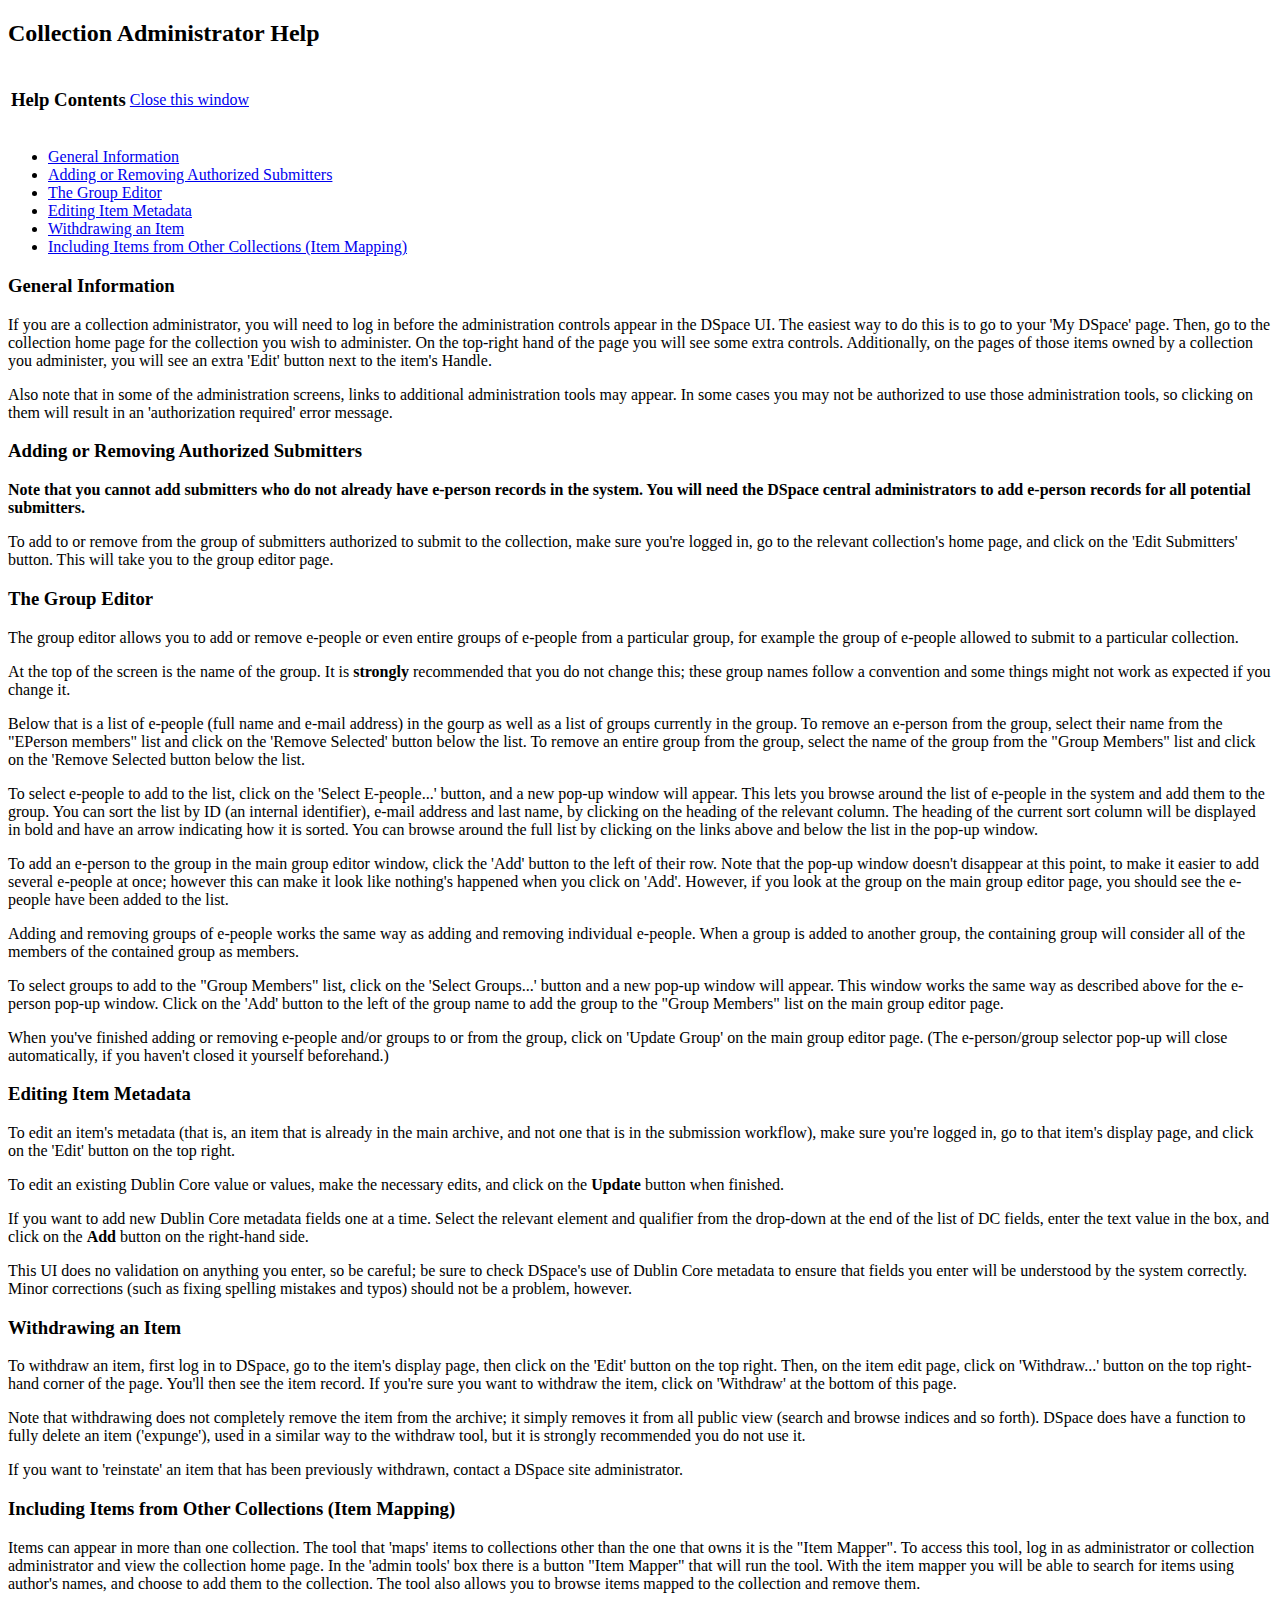
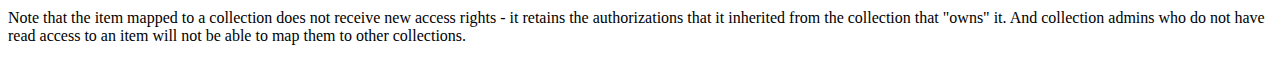
==== dspace/modules/jspui/src/main/webapp/help/collection-admin.html @ 632a4329 "" ====
<!--

    The contents of this file are subject to the license and copyright
    detailed in the LICENSE and NOTICE files at the root of the source
    tree and available online at

    http://www.dspace.org/license/

-->
<!DOCTYPE html PUBLIC "-//W3C//DTD XHTML 1.0 Transitional//EN" "http://www.w3.org/TR/xhtml1/DTD/xhtml1-transitional.dtd">
<html xmlns="http://www.w3.org/1999/xhtml">
  <head>
    <title>DSpace: Collection Administrator Help</title>
    <meta http-equiv="Content-Type" content="text/html; charset=UTF-8"/>
    <link rel="stylesheet" href="../styles.css" type="text/css"/>
  </head>

  <body class="help">
    <h2>Collection Administrator Help</h2>

    <table>
      <tr>
        <td align="left"><h3>Help Contents</h3></td>
        <td align="right"><a href="#" onclick="window.close()">Close this window</a></td>
      </tr>
    </table>

    <ul>
      <li><a href="#general">General Information</a></li>
      <li><a href="#submitters">Adding or Removing Authorized Submitters</a></li>
      <li><a href="#groupeditor">The Group Editor</a></li>
      <li><a href="#editmetadata">Editing Item Metadata</a></li>
      <li><a href="#withdraw">Withdrawing an Item</a></li>
      <li><a href="#itemmap">Including Items from Other Collections (Item Mapping)</a></li>
    </ul>

    <h3><a name="general"></a>General Information</h3>

    <p>If you are a collection administrator, you will need to log in before the administration controls appear in the DSpace UI.  The easiest way to do this is to go to your 'My DSpace' page.  Then, go to the collection home page for the collection you wish to administer.  On the top-right hand of the page you will see some extra controls.  Additionally, on the pages of those items owned by a collection you administer, you will see an extra 'Edit' button next to the item's Handle.</p>

    <p>Also note that in some of the administration screens, links to additional administration tools may appear.  In some cases you may not be authorized to use those administration tools, so clicking on them will result in an 'authorization required' error message.</p>

    <h3><a name="submitters"></a>Adding or Removing Authorized Submitters</h3>

    <p><strong>Note that you cannot add submitters who do not already have e-person records in the system.  You will need the DSpace central administrators to add e-person records for all potential submitters.</strong></p>

    <p>To add to or remove from the group of submitters authorized to submit to the collection, make sure you're logged in, go to the relevant collection's home page, and click on the 'Edit Submitters' button.  This will take you to the group editor page.</p>


    <h3><a name="groupeditor"></a>The Group Editor</h3>

    <p>The group editor allows you to add or remove e-people or even entire groups of e-people from a particular group, for example the group of e-people allowed to submit to a particular collection.</p>

    <p>At the top of the screen is the name of the group.  It is <strong>strongly</strong> recommended that you do not change this; these group names follow a convention and some things might not work as expected if you change it.</p>

    <p>Below that is a list of e-people (full name and e-mail address) in the gourp as well as a list of groups currently in the group.  To remove an e-person from the group, select their name from the "EPerson members" list and click on the 'Remove Selected' button below the list. To remove an entire group from the group, select the name of the group from the "Group Members" list and click on the 'Remove Selected button below the list.</p>

    <p>To select e-people to add to the list, click on the 'Select E-people...' button, and a new pop-up window will appear.  This lets you browse around the list of e-people in the system and add them to the group.  You can sort the list by ID (an internal identifier), e-mail address and last name, by clicking on the heading of the relevant column.  The heading of the current sort column will be displayed in bold and have an arrow indicating how it is sorted.  You can browse around the full list by clicking on the links above and below the list in the pop-up window.</p>

    <p>To add an e-person to the group in the main group editor window, click the 'Add' button to the left of their row.  Note that the pop-up window doesn't disappear at this point, to make it easier to add several e-people at once; however this can make it look like nothing's happened when you click on 'Add'.  However, if you look at the group on the main group editor page, you should see the e-people have been added to the list.</p>

    <p>Adding and removing groups of e-people works the same way as adding and removing individual e-people.  When a group is added to another group, the containing group will consider all of the members of the contained group as members.</p>

    <p>To select groups to add to the "Group Members" list, click on the 'Select Groups...' button and a new pop-up window will appear. This window works the same way as described above for the e-person pop-up window. Click on the 'Add' button to the left of the group name to add the group to the "Group Members" list on the main group editor page.</p>

    <p>When you've finished adding or removing e-people and/or groups to or from the group, click on 'Update Group' on the main group editor page.  (The e-person/group selector pop-up will close automatically, if you haven't closed it yourself beforehand.)</p>

    <h3><a name="editmetadata"></a>Editing Item Metadata</h3>

    <p>To edit an item's metadata (that is, an item that is already in the main archive, and not one that is in the submission workflow), make sure you're logged in, go to that item's display page, and click on the 'Edit' button on the top right.</p>

    <p>To edit an existing Dublin Core value or values, make the necessary edits, and click on the <strong>Update</strong> button when finished.</p>

    <p>If you want to add new Dublin Core metadata fields one at a time.  Select the relevant element and qualifier from the drop-down at the end of the list of DC fields, enter the text value in the box, and click on the <strong>Add</strong> button on the right-hand side.</p>

    <p>This UI does no validation on anything you enter, so be careful; be sure to check DSpace's use of Dublin Core metadata to ensure that fields you enter will be understood by the system correctly.  Minor corrections (such as fixing spelling mistakes and typos) should not be a problem, however.</p>


    <h3><a name="withdraw"></a>Withdrawing an Item</h3>

    <p>To withdraw an item, first log in to DSpace, go to the item's display page, then click on the 'Edit' button on the top right.  Then, on the item edit page, click on 'Withdraw...' button on the top right-hand corner of the page.  You'll then see the item record.  If you're sure you want to withdraw the item, click on 'Withdraw' at the bottom of this page.</p>

    <p>Note that withdrawing does not completely remove the item from the archive; it simply removes it from all public view (search and browse indices and so forth).  DSpace does have a function to fully delete an item ('expunge'), used in a similar way to the withdraw tool, but it is strongly recommended you do not use it.</p>

    <p>If you want to 'reinstate' an item that has been previously withdrawn, contact a DSpace site administrator.</p>


    <h3><a name="itemmap"></a>Including Items from Other Collections (Item Mapping)</h3>

    <p>Items can appear in more than one collection.  The tool that 'maps' items to collections other than the one that owns it is the "Item Mapper".  To access this tool, log in as administrator or collection administrator and view the collection home page.  In the 'admin tools' box there is a button "Item Mapper" that will run the tool.  With the item mapper you will be able to search for items using author's names, and choose to add them to the collection.  The tool also allows you to browse items mapped to the collection and remove them.</p>

    <p>Note that the item mapped to a collection does not receive new access rights - it retains the authorizations that it inherited from the collection that "owns" it.  And collection admins who do not have read access to an item will not be able to map them to other collections.</p>

  </body>
</html>
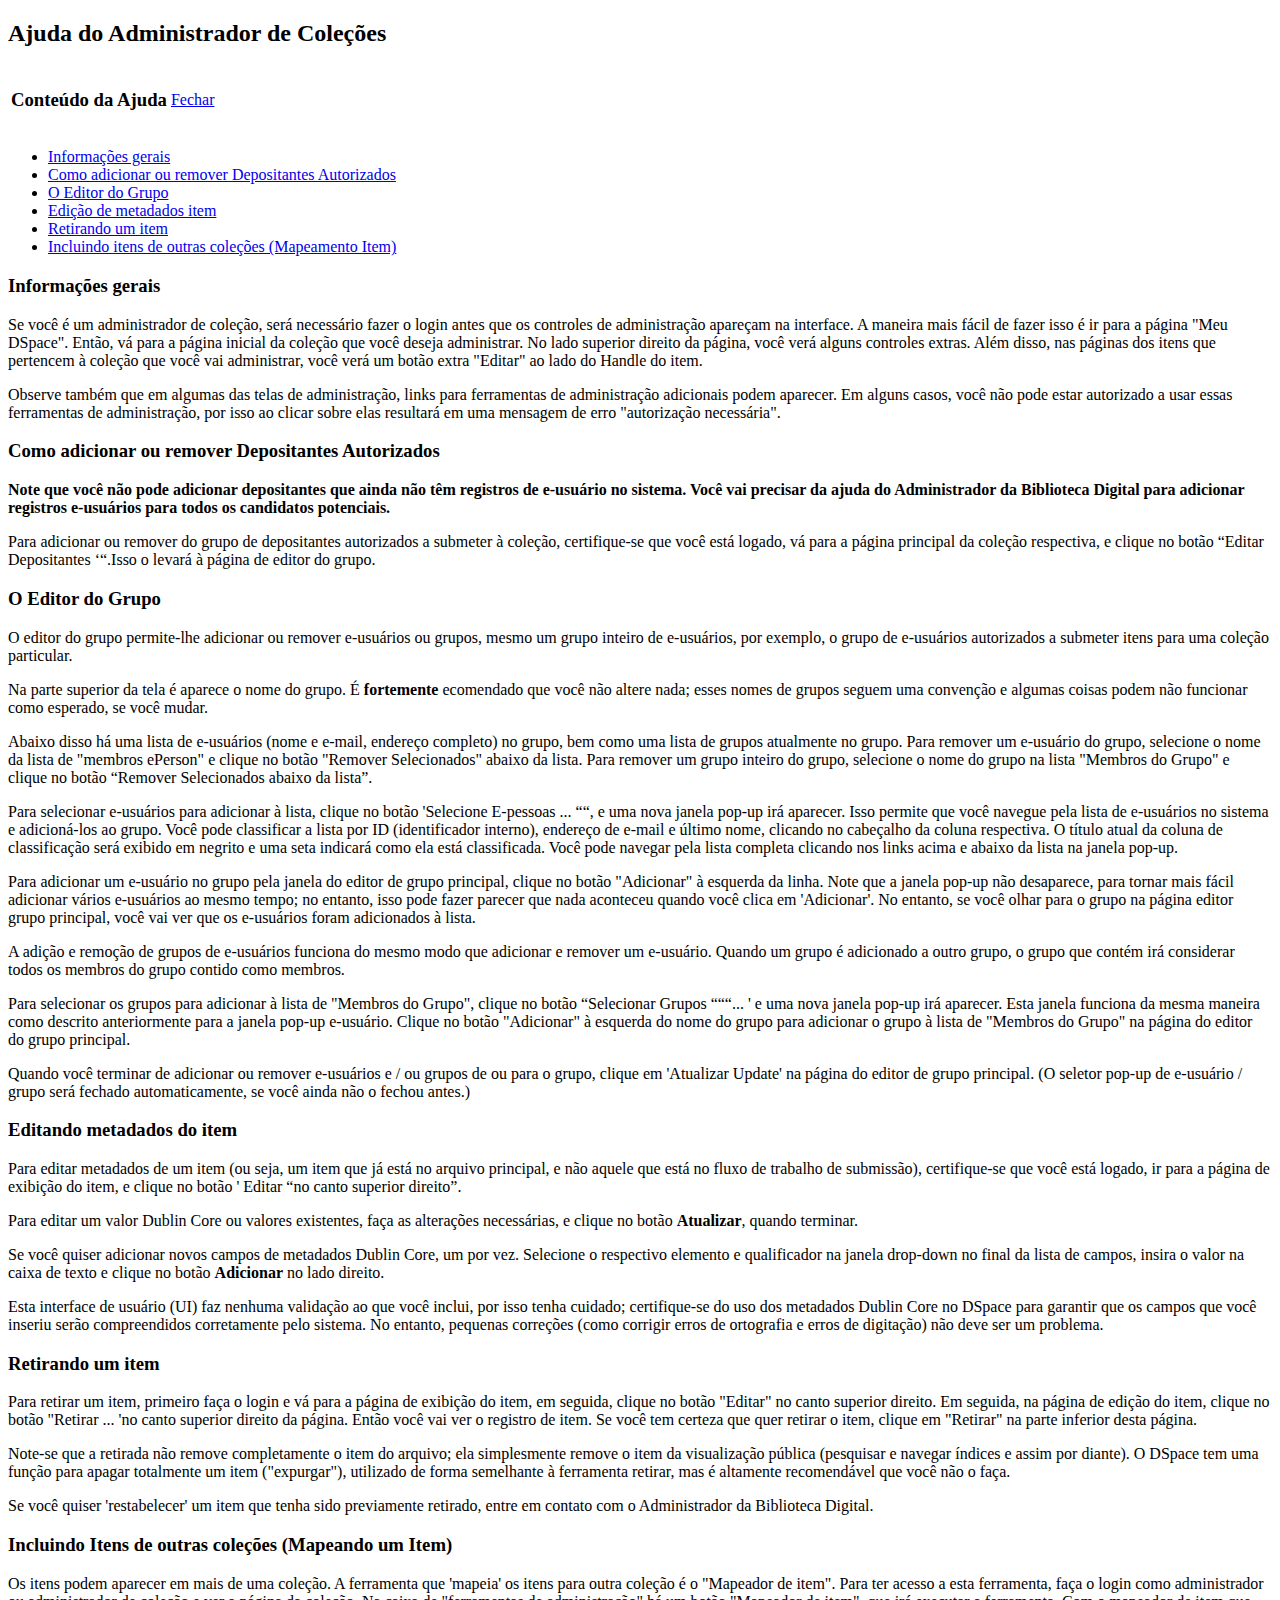
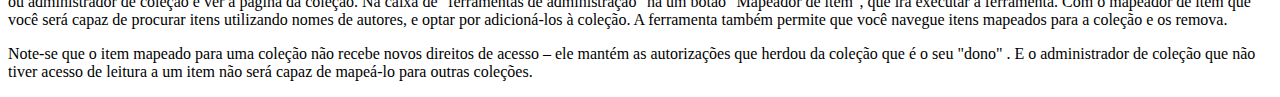
==== commit b899a7b6: "Colocando traduções das ajudas" ====
--- a/dspace/modules/jspui/src/main/webapp/help/collection-admin.html
+++ b/dspace/modules/jspui/src/main/webapp/help/collection-admin.html
@@ -1,95 +1,93 @@
-<!--
-
-    The contents of this file are subject to the license and copyright
-    detailed in the LICENSE and NOTICE files at the root of the source
-    tree and available online at
-
-    http://www.dspace.org/license/
-
--->
-<!DOCTYPE html PUBLIC "-//W3C//DTD XHTML 1.0 Transitional//EN" "http://www.w3.org/TR/xhtml1/DTD/xhtml1-transitional.dtd">
-<html xmlns="http://www.w3.org/1999/xhtml">
-  <head>
-    <title>DSpace: Collection Administrator Help</title>
-    <meta http-equiv="Content-Type" content="text/html; charset=UTF-8"/>
-    <link rel="stylesheet" href="../styles.css" type="text/css"/>
-  </head>
-
-  <body class="help">
-    <h2>Collection Administrator Help</h2>
-
-    <table>
-      <tr>
-        <td align="left"><h3>Help Contents</h3></td>
-        <td align="right"><a href="#" onclick="window.close()">Close this window</a></td>
-      </tr>
-    </table>
-
-    <ul>
-      <li><a href="#general">General Information</a></li>
-      <li><a href="#submitters">Adding or Removing Authorized Submitters</a></li>
-      <li><a href="#groupeditor">The Group Editor</a></li>
-      <li><a href="#editmetadata">Editing Item Metadata</a></li>
-      <li><a href="#withdraw">Withdrawing an Item</a></li>
-      <li><a href="#itemmap">Including Items from Other Collections (Item Mapping)</a></li>
-    </ul>
-
-    <h3><a name="general"></a>General Information</h3>
-
-    <p>If you are a collection administrator, you will need to log in before the administration controls appear in the DSpace UI.  The easiest way to do this is to go to your 'My DSpace' page.  Then, go to the collection home page for the collection you wish to administer.  On the top-right hand of the page you will see some extra controls.  Additionally, on the pages of those items owned by a collection you administer, you will see an extra 'Edit' button next to the item's Handle.</p>
-
-    <p>Also note that in some of the administration screens, links to additional administration tools may appear.  In some cases you may not be authorized to use those administration tools, so clicking on them will result in an 'authorization required' error message.</p>
-
-    <h3><a name="submitters"></a>Adding or Removing Authorized Submitters</h3>
-
-    <p><strong>Note that you cannot add submitters who do not already have e-person records in the system.  You will need the DSpace central administrators to add e-person records for all potential submitters.</strong></p>
-
-    <p>To add to or remove from the group of submitters authorized to submit to the collection, make sure you're logged in, go to the relevant collection's home page, and click on the 'Edit Submitters' button.  This will take you to the group editor page.</p>
-
-
-    <h3><a name="groupeditor"></a>The Group Editor</h3>
-
-    <p>The group editor allows you to add or remove e-people or even entire groups of e-people from a particular group, for example the group of e-people allowed to submit to a particular collection.</p>
-
-    <p>At the top of the screen is the name of the group.  It is <strong>strongly</strong> recommended that you do not change this; these group names follow a convention and some things might not work as expected if you change it.</p>
-
-    <p>Below that is a list of e-people (full name and e-mail address) in the gourp as well as a list of groups currently in the group.  To remove an e-person from the group, select their name from the "EPerson members" list and click on the 'Remove Selected' button below the list. To remove an entire group from the group, select the name of the group from the "Group Members" list and click on the 'Remove Selected button below the list.</p>
-
-    <p>To select e-people to add to the list, click on the 'Select E-people...' button, and a new pop-up window will appear.  This lets you browse around the list of e-people in the system and add them to the group.  You can sort the list by ID (an internal identifier), e-mail address and last name, by clicking on the heading of the relevant column.  The heading of the current sort column will be displayed in bold and have an arrow indicating how it is sorted.  You can browse around the full list by clicking on the links above and below the list in the pop-up window.</p>
-
-    <p>To add an e-person to the group in the main group editor window, click the 'Add' button to the left of their row.  Note that the pop-up window doesn't disappear at this point, to make it easier to add several e-people at once; however this can make it look like nothing's happened when you click on 'Add'.  However, if you look at the group on the main group editor page, you should see the e-people have been added to the list.</p>
-
-    <p>Adding and removing groups of e-people works the same way as adding and removing individual e-people.  When a group is added to another group, the containing group will consider all of the members of the contained group as members.</p>
-
-    <p>To select groups to add to the "Group Members" list, click on the 'Select Groups...' button and a new pop-up window will appear. This window works the same way as described above for the e-person pop-up window. Click on the 'Add' button to the left of the group name to add the group to the "Group Members" list on the main group editor page.</p>
-
-    <p>When you've finished adding or removing e-people and/or groups to or from the group, click on 'Update Group' on the main group editor page.  (The e-person/group selector pop-up will close automatically, if you haven't closed it yourself beforehand.)</p>
-
-    <h3><a name="editmetadata"></a>Editing Item Metadata</h3>
-
-    <p>To edit an item's metadata (that is, an item that is already in the main archive, and not one that is in the submission workflow), make sure you're logged in, go to that item's display page, and click on the 'Edit' button on the top right.</p>
-
-    <p>To edit an existing Dublin Core value or values, make the necessary edits, and click on the <strong>Update</strong> button when finished.</p>
-
-    <p>If you want to add new Dublin Core metadata fields one at a time.  Select the relevant element and qualifier from the drop-down at the end of the list of DC fields, enter the text value in the box, and click on the <strong>Add</strong> button on the right-hand side.</p>
-
-    <p>This UI does no validation on anything you enter, so be careful; be sure to check DSpace's use of Dublin Core metadata to ensure that fields you enter will be understood by the system correctly.  Minor corrections (such as fixing spelling mistakes and typos) should not be a problem, however.</p>
-
-
-    <h3><a name="withdraw"></a>Withdrawing an Item</h3>
-
-    <p>To withdraw an item, first log in to DSpace, go to the item's display page, then click on the 'Edit' button on the top right.  Then, on the item edit page, click on 'Withdraw...' button on the top right-hand corner of the page.  You'll then see the item record.  If you're sure you want to withdraw the item, click on 'Withdraw' at the bottom of this page.</p>
-
-    <p>Note that withdrawing does not completely remove the item from the archive; it simply removes it from all public view (search and browse indices and so forth).  DSpace does have a function to fully delete an item ('expunge'), used in a similar way to the withdraw tool, but it is strongly recommended you do not use it.</p>
-
-    <p>If you want to 'reinstate' an item that has been previously withdrawn, contact a DSpace site administrator.</p>
-
-
-    <h3><a name="itemmap"></a>Including Items from Other Collections (Item Mapping)</h3>
-
-    <p>Items can appear in more than one collection.  The tool that 'maps' items to collections other than the one that owns it is the "Item Mapper".  To access this tool, log in as administrator or collection administrator and view the collection home page.  In the 'admin tools' box there is a button "Item Mapper" that will run the tool.  With the item mapper you will be able to search for items using author's names, and choose to add them to the collection.  The tool also allows you to browse items mapped to the collection and remove them.</p>
-
-    <p>Note that the item mapped to a collection does not receive new access rights - it retains the authorizations that it inherited from the collection that "owns" it.  And collection admins who do not have read access to an item will not be able to map them to other collections.</p>
-
-  </body>
-</html>
+<!--
+
+    The contents of this file are subject to the license and copyright
+    detailed in the LICENSE and NOTICE files at the root of the source
+    tree and available online at
+
+    http://www.dspace.org/license/
+
+-->
+<!DOCTYPE html PUBLIC "-//W3C//DTD XHTML 1.0 Transitional//EN" "http://www.w3.org/TR/xhtml1/DTD/xhtml1-transitional.dtd">
+<html xmlns="http://www.w3.org/1999/xhtml">
+  <head>
+    <title>DSpace: Ajuda do Administrador de Coleções</title>
+    <meta http-equiv="Content-Type" content="text/html; charset=UTF-8"/>
+    <link rel="stylesheet" href="../styles.css" type="text/css"/>
+  </head>
+
+  <body class="help">
+    <h2>Ajuda do Administrador de Coleções</h2>
+
+    <table>
+      <tr>
+        <td align="left"><h3>Conteúdo da Ajuda</h3></td>
+        <td align="right"><a href="#" onclick="window.close()">Fechar</a></td>
+      </tr>
+    </table>
+
+    <ul>
+      <li><a href="#general">Informações gerais</a></li>
+      <li><a href="#submitters">Como adicionar ou remover Depositantes Autorizados</a></li>
+      <li><a href="#groupeditor">O Editor do Grupo</a></li>
+      <li><a href="#editmetadata">Edição de metadados item</a></li>
+      <li><a href="#withdraw">Retirando um item</a></li>
+      <li><a href="#itemmap">Incluindo itens de outras coleções (Mapeamento Item)</a></li>
+    </ul>
+
+    <h3><a name="general"></a>Informações gerais</h3>
+
+    <p>Se você é um administrador de coleção, será necessário fazer o login antes que os controles de administração apareçam na interface. A maneira mais fácil de fazer isso é ir para a página "Meu DSpace". Então, vá para a página inicial da coleção que você deseja administrar. No lado superior direito da página, você verá alguns controles extras. Além disso, nas páginas dos itens que pertencem à coleção que você vai administrar, você verá um botão extra "Editar" ao lado do Handle do item.</p>
+
+    <p>Observe também que em algumas das telas de administração, links para ferramentas de administração adicionais podem aparecer. Em alguns casos, você não pode estar autorizado a usar essas ferramentas de administração, por isso ao clicar sobre elas resultará em uma mensagem de erro "autorização necessária".</p>
+
+    <h3><a name="submitters"></a>Como adicionar ou remover Depositantes Autorizados</h3>
+
+    <p><strong>Note que você não pode adicionar depositantes que ainda não têm registros de e-usuário no sistema. Você vai precisar da ajuda do Administrador da Biblioteca Digital para adicionar registros e-usuários para todos os candidatos potenciais.</strong></p>
+
+    <p>Para adicionar ou remover do grupo de depositantes autorizados a submeter à coleção, certifique-se que você está logado, vá para a página principal da coleção respectiva, e clique no botão “Editar Depositantes ‘“.Isso o levará à página de editor do grupo.</p>
+
+
+    <h3><a name="groupeditor"></a>O Editor do Grupo</h3>
+
+    <p>O editor do grupo permite-lhe adicionar ou remover e-usuários ou grupos, mesmo um grupo inteiro de e-usuários, por exemplo, o grupo de e-usuários autorizados a submeter itens para uma coleção particular.</p>
+
+    <p>Na parte superior da tela é aparece o nome do grupo. É <strong>fortemente</strong> ecomendado que você não altere nada; esses nomes de grupos seguem uma convenção e algumas coisas podem não funcionar como esperado, se você mudar.</p>
+
+    <p>Abaixo disso há uma lista de e-usuários (nome e e-mail, endereço completo) no grupo, bem como uma lista de grupos atualmente no grupo. Para remover um e-usuário do grupo, selecione o nome da lista de "membros ePerson" e clique no botão "Remover Selecionados" abaixo da lista. Para remover um grupo inteiro do grupo, selecione o nome do grupo na lista "Membros do Grupo" e clique no botão “Remover Selecionados abaixo da lista”.</p>
+
+    <p>Para selecionar e-usuários para adicionar à lista, clique no botão 'Selecione E-pessoas ... ““, e uma nova janela pop-up irá aparecer. Isso permite que você navegue pela lista de e-usuários no sistema e adicioná-los ao grupo. Você pode classificar a lista por ID (identificador interno), endereço de e-mail e último nome, clicando no cabeçalho da coluna respectiva. O título atual da coluna de classificação será exibido em negrito e uma seta indicará como ela está classificada. Você pode navegar pela lista completa clicando nos links acima e abaixo da lista na janela pop-up.</p>
+
+    <p>Para adicionar um e-usuário no grupo pela janela do editor de grupo principal, clique no botão "Adicionar" à esquerda da linha. Note que a janela pop-up não desaparece, para tornar mais fácil adicionar vários e-usuários ao mesmo tempo; no entanto, isso pode fazer parecer que nada aconteceu quando você clica em 'Adicionar'. No entanto, se você olhar para o grupo na página editor grupo principal, você vai ver que os e-usuários foram adicionados à lista.</p>
+
+    <p>A adição e remoção de grupos de e-usuários funciona do mesmo modo que adicionar e remover um e-usuário. Quando um grupo é adicionado a outro grupo, o grupo que contém irá considerar todos os membros do grupo contido como membros.</p>
+
+    <p>Para selecionar os grupos para adicionar à lista de "Membros do Grupo", clique no botão “Selecionar Grupos “““... ' e uma nova janela pop-up irá aparecer. Esta janela funciona da mesma maneira como descrito anteriormente para a janela pop-up e-usuário. Clique no botão "Adicionar" à esquerda do nome do grupo para adicionar o grupo à lista de "Membros do Grupo" na página do editor do grupo principal.</p>
+
+    <p>Quando você terminar de adicionar ou remover e-usuários e / ou grupos de ou para o grupo, clique em 'Atualizar Update' na página do editor de grupo principal. (O seletor pop-up de e-usuário / grupo será fechado automaticamente, se você ainda não o fechou antes.)</p>
+
+    <h3><a name="editmetadata"></a>Editando metadados do item</h3>
+
+    <p>Para editar metadados de um item (ou seja, um item que já está no arquivo principal, e não aquele que está no fluxo de trabalho de submissão), certifique-se que você está logado, ir para a página de exibição do item, e clique no botão ' Editar “no canto superior direito”.</p>
+
+    <p>Para editar um valor Dublin Core ou valores existentes, faça as alterações necessárias, e clique no botão <strong>Atualizar</strong>, quando terminar.</p>
+
+    <p>Se você quiser adicionar novos campos de metadados Dublin Core, um por vez. Selecione o respectivo elemento e qualificador na janela drop-down no final da lista de campos, insira o valor na caixa de texto e clique no botão <strong>Adicionar</strong> no lado direito.</p>
+
+    <p>Esta interface de usuário (UI) faz nenhuma validação ao que você inclui, por isso tenha cuidado; certifique-se do uso dos metadados Dublin Core no DSpace para garantir que os campos que você inseriu serão compreendidos corretamente pelo sistema. No entanto, pequenas correções (como corrigir erros de ortografia e erros de digitação) não deve ser um problema.</p>
+
+    <h3><a name="withdraw"></a>Retirando um item</h3>
+
+    <p>Para retirar um item, primeiro faça o login e vá para a página de exibição do item, em seguida, clique no botão "Editar" no canto superior direito. Em seguida, na página de edição do item, clique no botão "Retirar ... 'no canto superior direito da página. Então você vai ver o registro de item. Se você tem certeza que quer retirar o item, clique em "Retirar" na parte inferior desta página.</p>
+   
+    <p>Note-se que a retirada não remove completamente o item do arquivo; ela simplesmente remove o item da visualização pública (pesquisar e navegar índices e assim por diante).  O DSpace tem uma função para apagar totalmente um item ("expurgar"), utilizado de forma semelhante à ferramenta retirar, mas é altamente recomendável que você não o faça.</p>
+   
+    <p>Se você quiser 'restabelecer' um item que tenha sido previamente retirado, entre em contato com o Administrador da Biblioteca Digital.</p>
+
+    <h3><a name="itemmap"></a>Incluindo Itens de outras coleções (Mapeando um Item)</h3>
+
+    <p>Os itens podem aparecer em mais de uma coleção. A ferramenta que 'mapeia' os itens para outra coleção é o "Mapeador de item". Para ter acesso a esta ferramenta, faça o login como administrador ou administrador de coleção e ver a página da coleção. Na caixa de "ferramentas de administração" há um botão "Mapeador de item", que irá executar a ferramenta. Com o mapeador de item que você será capaz de procurar itens utilizando nomes de autores, e optar por adicioná-los à coleção. A ferramenta também permite que você navegue itens mapeados para a coleção e os remova.</p>
+
+    <p>Note-se que o item mapeado para uma coleção não recebe novos direitos de acesso – ele mantém as autorizações que herdou da coleção que é o seu "dono" . E o administrador de coleção que não tiver acesso de leitura a um item não será capaz de mapeá-lo para outras coleções.</p>
+
+  </body>
+</html>
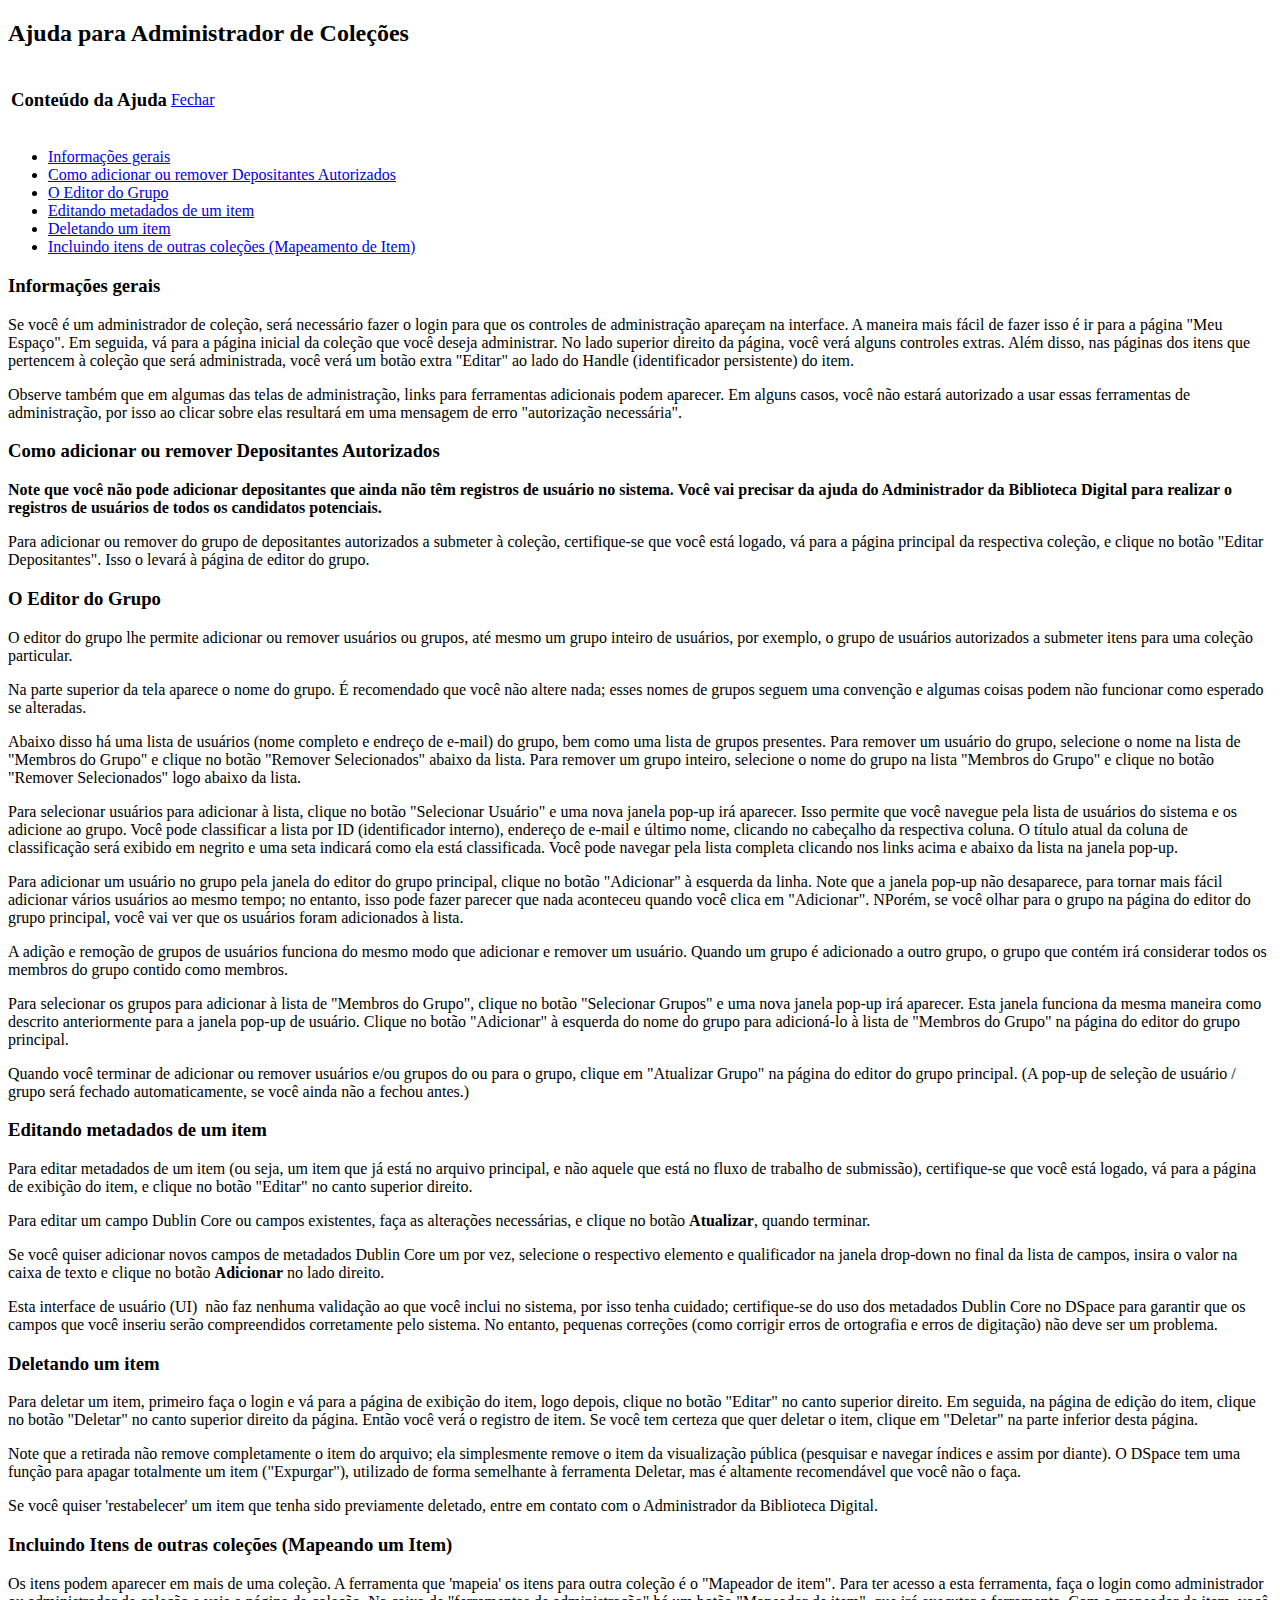
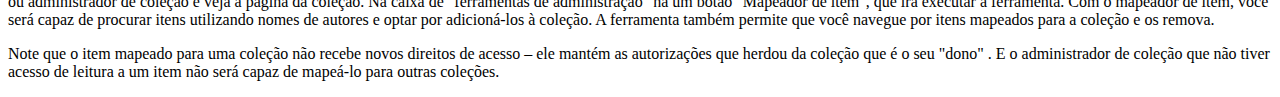
==== commit ba4ef366: "Tradução das ajudas" ====
--- a/dspace/modules/jspui/src/main/webapp/help/collection-admin.html
+++ b/dspace/modules/jspui/src/main/webapp/help/collection-admin.html
@@ -1,4 +1,5 @@
-<!--
+<!DOCTYPE html PUBLIC "-//W3C//DTD XHTML 1.0 Transitional//EN" "http://www.w3.org/TR/xhtml1/DTD/xhtml1-transitional.dtd">
+<html xmlns="http://www.w3.org/1999/xhtml"><head><!--
 
     The contents of this file are subject to the license and copyright
     detailed in the LICENSE and NOTICE files at the root of the source
@@ -6,88 +7,184 @@
 
     http://www.dspace.org/license/
 
--->
-<!DOCTYPE html PUBLIC "-//W3C//DTD XHTML 1.0 Transitional//EN" "http://www.w3.org/TR/xhtml1/DTD/xhtml1-transitional.dtd">
-<html xmlns="http://www.w3.org/1999/xhtml">
-  <head>
-    <title>DSpace: Ajuda do Administrador de Coleções</title>
-    <meta http-equiv="Content-Type" content="text/html; charset=UTF-8"/>
-    <link rel="stylesheet" href="../styles.css" type="text/css"/>
-  </head>
-
-  <body class="help">
-    <h2>Ajuda do Administrador de Coleções</h2>
-
-    <table>
-      <tr>
-        <td align="left"><h3>Conteúdo da Ajuda</h3></td>
-        <td align="right"><a href="#" onclick="window.close()">Fechar</a></td>
-      </tr>
-    </table>
-
-    <ul>
-      <li><a href="#general">Informações gerais</a></li>
-      <li><a href="#submitters">Como adicionar ou remover Depositantes Autorizados</a></li>
-      <li><a href="#groupeditor">O Editor do Grupo</a></li>
-      <li><a href="#editmetadata">Edição de metadados item</a></li>
-      <li><a href="#withdraw">Retirando um item</a></li>
-      <li><a href="#itemmap">Incluindo itens de outras coleções (Mapeamento Item)</a></li>
-    </ul>
-
-    <h3><a name="general"></a>Informações gerais</h3>
-
-    <p>Se você é um administrador de coleção, será necessário fazer o login antes que os controles de administração apareçam na interface. A maneira mais fácil de fazer isso é ir para a página "Meu DSpace". Então, vá para a página inicial da coleção que você deseja administrar. No lado superior direito da página, você verá alguns controles extras. Além disso, nas páginas dos itens que pertencem à coleção que você vai administrar, você verá um botão extra "Editar" ao lado do Handle do item.</p>
-
-    <p>Observe também que em algumas das telas de administração, links para ferramentas de administração adicionais podem aparecer. Em alguns casos, você não pode estar autorizado a usar essas ferramentas de administração, por isso ao clicar sobre elas resultará em uma mensagem de erro "autorização necessária".</p>
-
-    <h3><a name="submitters"></a>Como adicionar ou remover Depositantes Autorizados</h3>
-
-    <p><strong>Note que você não pode adicionar depositantes que ainda não têm registros de e-usuário no sistema. Você vai precisar da ajuda do Administrador da Biblioteca Digital para adicionar registros e-usuários para todos os candidatos potenciais.</strong></p>
-
-    <p>Para adicionar ou remover do grupo de depositantes autorizados a submeter à coleção, certifique-se que você está logado, vá para a página principal da coleção respectiva, e clique no botão “Editar Depositantes ‘“.Isso o levará à página de editor do grupo.</p>
-
-
-    <h3><a name="groupeditor"></a>O Editor do Grupo</h3>
-
-    <p>O editor do grupo permite-lhe adicionar ou remover e-usuários ou grupos, mesmo um grupo inteiro de e-usuários, por exemplo, o grupo de e-usuários autorizados a submeter itens para uma coleção particular.</p>
-
-    <p>Na parte superior da tela é aparece o nome do grupo. É <strong>fortemente</strong> ecomendado que você não altere nada; esses nomes de grupos seguem uma convenção e algumas coisas podem não funcionar como esperado, se você mudar.</p>
-
-    <p>Abaixo disso há uma lista de e-usuários (nome e e-mail, endereço completo) no grupo, bem como uma lista de grupos atualmente no grupo. Para remover um e-usuário do grupo, selecione o nome da lista de "membros ePerson" e clique no botão "Remover Selecionados" abaixo da lista. Para remover um grupo inteiro do grupo, selecione o nome do grupo na lista "Membros do Grupo" e clique no botão “Remover Selecionados abaixo da lista”.</p>
-
-    <p>Para selecionar e-usuários para adicionar à lista, clique no botão 'Selecione E-pessoas ... ““, e uma nova janela pop-up irá aparecer. Isso permite que você navegue pela lista de e-usuários no sistema e adicioná-los ao grupo. Você pode classificar a lista por ID (identificador interno), endereço de e-mail e último nome, clicando no cabeçalho da coluna respectiva. O título atual da coluna de classificação será exibido em negrito e uma seta indicará como ela está classificada. Você pode navegar pela lista completa clicando nos links acima e abaixo da lista na janela pop-up.</p>
-
-    <p>Para adicionar um e-usuário no grupo pela janela do editor de grupo principal, clique no botão "Adicionar" à esquerda da linha. Note que a janela pop-up não desaparece, para tornar mais fácil adicionar vários e-usuários ao mesmo tempo; no entanto, isso pode fazer parecer que nada aconteceu quando você clica em 'Adicionar'. No entanto, se você olhar para o grupo na página editor grupo principal, você vai ver que os e-usuários foram adicionados à lista.</p>
-
-    <p>A adição e remoção de grupos de e-usuários funciona do mesmo modo que adicionar e remover um e-usuário. Quando um grupo é adicionado a outro grupo, o grupo que contém irá considerar todos os membros do grupo contido como membros.</p>
-
-    <p>Para selecionar os grupos para adicionar à lista de "Membros do Grupo", clique no botão “Selecionar Grupos “““... ' e uma nova janela pop-up irá aparecer. Esta janela funciona da mesma maneira como descrito anteriormente para a janela pop-up e-usuário. Clique no botão "Adicionar" à esquerda do nome do grupo para adicionar o grupo à lista de "Membros do Grupo" na página do editor do grupo principal.</p>
-
-    <p>Quando você terminar de adicionar ou remover e-usuários e / ou grupos de ou para o grupo, clique em 'Atualizar Update' na página do editor de grupo principal. (O seletor pop-up de e-usuário / grupo será fechado automaticamente, se você ainda não o fechou antes.)</p>
-
-    <h3><a name="editmetadata"></a>Editando metadados do item</h3>
-
-    <p>Para editar metadados de um item (ou seja, um item que já está no arquivo principal, e não aquele que está no fluxo de trabalho de submissão), certifique-se que você está logado, ir para a página de exibição do item, e clique no botão ' Editar “no canto superior direito”.</p>
-
-    <p>Para editar um valor Dublin Core ou valores existentes, faça as alterações necessárias, e clique no botão <strong>Atualizar</strong>, quando terminar.</p>
-
-    <p>Se você quiser adicionar novos campos de metadados Dublin Core, um por vez. Selecione o respectivo elemento e qualificador na janela drop-down no final da lista de campos, insira o valor na caixa de texto e clique no botão <strong>Adicionar</strong> no lado direito.</p>
-
-    <p>Esta interface de usuário (UI) faz nenhuma validação ao que você inclui, por isso tenha cuidado; certifique-se do uso dos metadados Dublin Core no DSpace para garantir que os campos que você inseriu serão compreendidos corretamente pelo sistema. No entanto, pequenas correções (como corrigir erros de ortografia e erros de digitação) não deve ser um problema.</p>
-
-    <h3><a name="withdraw"></a>Retirando um item</h3>
-
-    <p>Para retirar um item, primeiro faça o login e vá para a página de exibição do item, em seguida, clique no botão "Editar" no canto superior direito. Em seguida, na página de edição do item, clique no botão "Retirar ... 'no canto superior direito da página. Então você vai ver o registro de item. Se você tem certeza que quer retirar o item, clique em "Retirar" na parte inferior desta página.</p>
-   
-    <p>Note-se que a retirada não remove completamente o item do arquivo; ela simplesmente remove o item da visualização pública (pesquisar e navegar índices e assim por diante).  O DSpace tem uma função para apagar totalmente um item ("expurgar"), utilizado de forma semelhante à ferramenta retirar, mas é altamente recomendável que você não o faça.</p>
-   
-    <p>Se você quiser 'restabelecer' um item que tenha sido previamente retirado, entre em contato com o Administrador da Biblioteca Digital.</p>
-
-    <h3><a name="itemmap"></a>Incluindo Itens de outras coleções (Mapeando um Item)</h3>
-
-    <p>Os itens podem aparecer em mais de uma coleção. A ferramenta que 'mapeia' os itens para outra coleção é o "Mapeador de item". Para ter acesso a esta ferramenta, faça o login como administrador ou administrador de coleção e ver a página da coleção. Na caixa de "ferramentas de administração" há um botão "Mapeador de item", que irá executar a ferramenta. Com o mapeador de item que você será capaz de procurar itens utilizando nomes de autores, e optar por adicioná-los à coleção. A ferramenta também permite que você navegue itens mapeados para a coleção e os remova.</p>
-
-    <p>Note-se que o item mapeado para uma coleção não recebe novos direitos de acesso – ele mantém as autorizações que herdou da coleção que é o seu "dono" . E o administrador de coleção que não tiver acesso de leitura a um item não será capaz de mapeá-lo para outras coleções.</p>
-
-  </body>
-</html>
+--><title>DSpace: Ajuda do Administrador de Coleções</title>
+
+
+  
+    
+    <meta http-equiv="Content-Type" content="text/html; charset=UTF-8" />
+    <link rel="stylesheet" href="../styles.css" type="text/css" /></head><body class="help">
+    <h2>Ajuda para Administrador de Coleções</h2>
+
+    <table>
+      <tbody><tr>
+        <td align="left"><h3>Conteúdo da Ajuda</h3></td>
+        <td align="right"><a href="#" onclick="window.close()">Fechar</a></td>
+      </tr>
+    </tbody></table>
+
+    <ul>
+      <li><a href="#general">Informações gerais</a></li>
+      <li><a href="#submitters">Como adicionar ou remover Depositantes Autorizados</a></li>
+      <li><a href="#groupeditor">O Editor do Grupo</a></li>
+      <li><a href="#editmetadata">Editando metadados de um item</a></li>
+      <li><a href="#withdraw">Deletando um item</a></li>
+      <li><a href="#itemmap">Incluindo itens de outras coleções (Mapeamento de Item)</a></li>
+    </ul>
+
+    <h3><a name="general" />Informações gerais</h3>
+
+    <p>Se
+você é um administrador de coleção, será necessário fazer o login para
+que os controles de administração apareçam na interface. A maneira mais
+fácil de fazer isso é ir para a página "Meu Espaço". Em seguida, vá
+para a página inicial da coleção que você deseja administrar. No lado
+superior direito da página, você verá alguns controles extras. Além
+disso, nas páginas dos itens que pertencem à coleção que será
+administrada, você verá um botão extra "Editar" ao lado do Handle
+(identificador persistente) do item.</p>
+
+    <p>Observe também que
+em algumas das telas de administração, links para ferramentas
+adicionais podem aparecer. Em alguns casos, você não estará autorizado
+a usar essas ferramentas de administração, por isso ao clicar sobre
+elas resultará em uma mensagem de erro "autorização necessária".</p>
+
+    <h3><a name="submitters" />Como adicionar ou remover Depositantes Autorizados</h3>
+
+    
+<p><strong>Note que você não pode adicionar depositantes que ainda não
+têm registros de usuário no sistema. Você vai precisar da ajuda do
+Administrador da Biblioteca Digital para realizar o registros de
+usuários de todos os candidatos potenciais.</strong></p>
+
+
+    <p>Para adicionar ou remover do grupo de depositantes
+autorizados a submeter à coleção, certifique-se que você está logado,
+vá para a página principal da respectiva coleção, e clique no botão
+"Editar Depositantes". Isso o levará à página de editor do grupo.</p>
+
+
+    <h3><a name="groupeditor" />O Editor do Grupo</h3>
+
+    <p>O
+editor do grupo lhe permite adicionar ou remover usuários ou grupos,
+até mesmo um grupo inteiro de usuários, por exemplo, o grupo de
+usuários autorizados a submeter itens para uma coleção particular.</p>
+
+    <p>Na parte superior da tela aparece o nome do grupo. É recomendado
+que você não altere nada; esses nomes de grupos seguem uma convenção e
+algumas coisas podem não funcionar como esperado se alteradas.</p>
+
+    <p>Abaixo
+disso há uma lista de usuários (nome completo e endreço de e-mail) do
+grupo, bem como uma lista de grupos presentes. Para remover um usuário
+do grupo, selecione o nome na lista de "Membros do Grupo" e clique no
+botão "Remover Selecionados" abaixo da lista. Para remover um grupo
+inteiro, selecione o nome do grupo na lista "Membros do Grupo" e clique
+no botão "Remover Selecionados" logo abaixo da lista.</p>
+
+    
+<p>Para selecionar usuários para adicionar à lista, clique no botão
+"Selecionar Usuário" e uma nova janela pop-up irá aparecer. Isso
+permite que você navegue pela lista de usuários do sistema e os
+adicione ao grupo. Você pode classificar a lista por ID (identificador
+interno), endereço de e-mail e último nome, clicando no cabeçalho da
+respectiva coluna. O título atual da coluna de classificação será
+exibido em negrito e uma seta indicará como ela está classificada. Você
+pode navegar pela lista completa clicando nos links acima e abaixo da
+lista na janela pop-up.</p>
+
+
+    <p>Para adicionar um usuário no grupo pela janela do editor do
+grupo principal, clique no botão "Adicionar" à esquerda da linha. Note
+que a janela pop-up não desaparece, para tornar mais fácil adicionar
+vários usuários ao mesmo tempo; no entanto, isso pode fazer parecer que
+nada aconteceu quando você clica em "Adicionar". NPorém, se você olhar
+para o grupo na página do editor do grupo principal, você vai ver que
+os usuários foram adicionados à lista.</p>
+
+    <p>A adição e remoção
+de grupos de usuários funciona do mesmo modo que adicionar e remover um
+usuário. Quando um grupo é adicionado a outro grupo, o grupo que contém
+irá considerar todos os membros do grupo contido como membros.</p>
+
+    <p>Para
+selecionar os grupos para adicionar à lista de "Membros do Grupo",
+clique no botão "Selecionar Grupos" e uma nova janela pop-up irá
+aparecer. Esta janela funciona da mesma maneira como descrito
+anteriormente para a janela pop-up de usuário. Clique no botão
+"Adicionar" à esquerda do nome do grupo para adicioná-lo à lista de
+"Membros do Grupo" na página do editor do grupo principal.</p>
+
+    <p>Quando
+você terminar de adicionar ou remover usuários e/ou grupos do ou para o
+grupo, clique em "Atualizar Grupo" na página do editor do grupo
+principal. (A pop-up de seleção de usuário / grupo será fechado
+automaticamente, se você ainda não a fechou antes.)</p>
+
+    <h3><a name="editmetadata" />Editando metadados de um item</h3>
+
+    <p>Para
+editar metadados de um item (ou seja, um item que já está no arquivo
+principal, e não aquele que está no fluxo de trabalho de submissão),
+certifique-se que você está logado, vá para a página de exibição do
+item, e clique no botão "Editar" no canto superior direito.</p>
+
+    <p>Para editar um campo Dublin Core ou campos existentes, faça as alterações necessárias, e clique no botão <strong>Atualizar</strong>, quando terminar.</p>
+
+    <p>Se
+você quiser adicionar novos campos de metadados Dublin Core um por vez,
+selecione o respectivo elemento e qualificador na janela drop-down no
+final da lista de campos, insira o valor na caixa de texto e clique no
+botão <strong>Adicionar</strong> no lado direito.</p>
+
+    <p>Esta
+interface de usuário (UI)&nbsp; não faz nenhuma validação ao que você
+inclui no sistema, por isso tenha cuidado; certifique-se do uso dos
+metadados Dublin Core no DSpace para garantir que os campos que você
+inseriu serão compreendidos corretamente pelo sistema. No entanto,
+pequenas correções (como corrigir erros de ortografia e erros de
+digitação) não deve ser um problema.</p>
+
+    <h3><a name="withdraw" />Deletando um item</h3>
+
+    <p>Para
+deletar um item, primeiro faça o login e vá para a página de exibição
+do item, logo depois, clique no botão "Editar" no canto superior
+direito. Em seguida, na página de edição do item, clique no botão
+"Deletar" no canto superior direito da página. Então você verá o
+registro de item. Se você tem certeza que quer deletar o item, clique
+em "Deletar" na parte inferior desta página.</p>
+   
+    <p>Note que
+a retirada não remove completamente o item do arquivo; ela simplesmente
+remove o item da visualização pública (pesquisar e navegar índices e
+assim por diante). O DSpace tem uma função para apagar totalmente um
+item ("Expurgar"), utilizado de forma semelhante à ferramenta Deletar,
+mas é altamente recomendável que você não o faça.</p>
+   
+    <p>Se
+você quiser 'restabelecer' um item que tenha sido previamente deletado,
+entre em contato com o Administrador da Biblioteca Digital.</p>
+
+    <h3><a name="itemmap" />Incluindo Itens de outras coleções (Mapeando um Item)</h3>
+
+    <p>Os
+itens podem aparecer em mais de uma coleção. A ferramenta que 'mapeia'
+os itens para outra coleção é o "Mapeador de item". Para ter acesso a
+esta ferramenta, faça o login como administrador ou administrador de
+coleção e veja a página da coleção. Na caixa de "ferramentas de
+administração" há um botão "Mapeador de item", que irá executar a
+ferramenta. Com o mapeador de item, você será capaz de procurar itens
+utilizando nomes de autores e optar por adicioná-los à coleção. A
+ferramenta também permite que você navegue por itens mapeados para a
+coleção e os remova.</p>
+
+    <p>Note que o item mapeado para uma
+coleção não recebe novos direitos de acesso – ele mantém as
+autorizações que herdou da coleção que é o seu "dono" . E o
+administrador de coleção que não tiver acesso de leitura a um item não
+será capaz de mapeá-lo para outras coleções.</p>
+
+  </body></html>